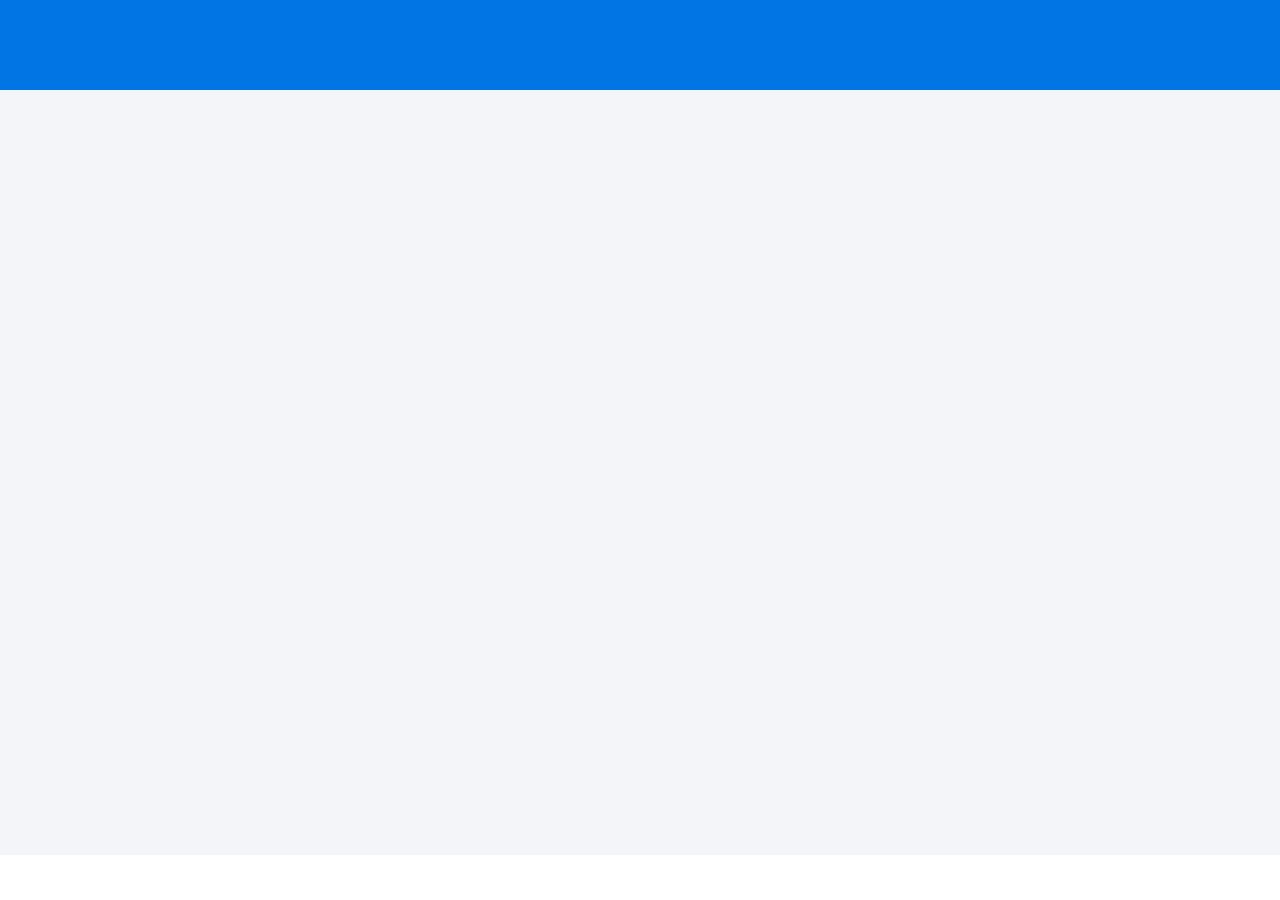
==== html/menu.html @ 346433a5 "agregando el menu principal" ====
<!DOCTYPE html>
<html lang="es">
<head>
    <meta charset="UTF-8">
    <meta name="viewport" content="width=device-width, initial-scale=1.0">
    <link href="https://cdn.jotfor.ms/fonts/?family=Circular&v=4.1.65042" rel="stylesheet">
    <link rel="stylesheet" href="../css/menu.css">
    <title>Menu principal</title>
</head>
<body>
    <div class="container_menu">
        <header class="header_menu">

        </header>
        <main class="main_menu">

        </main>
        <footer class="footer_main">

        </footer>
    </div>
</body>
</html>
---- css/menu.css ----
:root{
    --textocolorpequeño:hsl(214, 3%, 57%);
    --textocolorgrande:black; 
    --colorboton:#0075e3;
    --colornav: #0780fe;
    --colorfondoS:#2986CC;
    --colorfondoP:#F3F5F8;
    --colorgris:#CAD5DF;   
}
*{
    box-sizing: border-box;
    margin: 0;
    padding: 0;
}
html{
    font-size: 62.5%; 
    font-family: "Circular";
}
.container_menu{
    width: 100vw;
    height: 100vh;
    display: grid;    
    grid-template-columns:  40% 60%;
    grid-template-rows: 10% 85% 5%;
}
.header_menu{
    grid-area: 1/1/2/3;
    background-color: var(--colorboton);
}
.main_menu{
    grid-area: 2/1/3/3;
    background-color: var(--colorfondoP);
}
.footer_menu{
    grid-area: 3/1/4/3;    
}
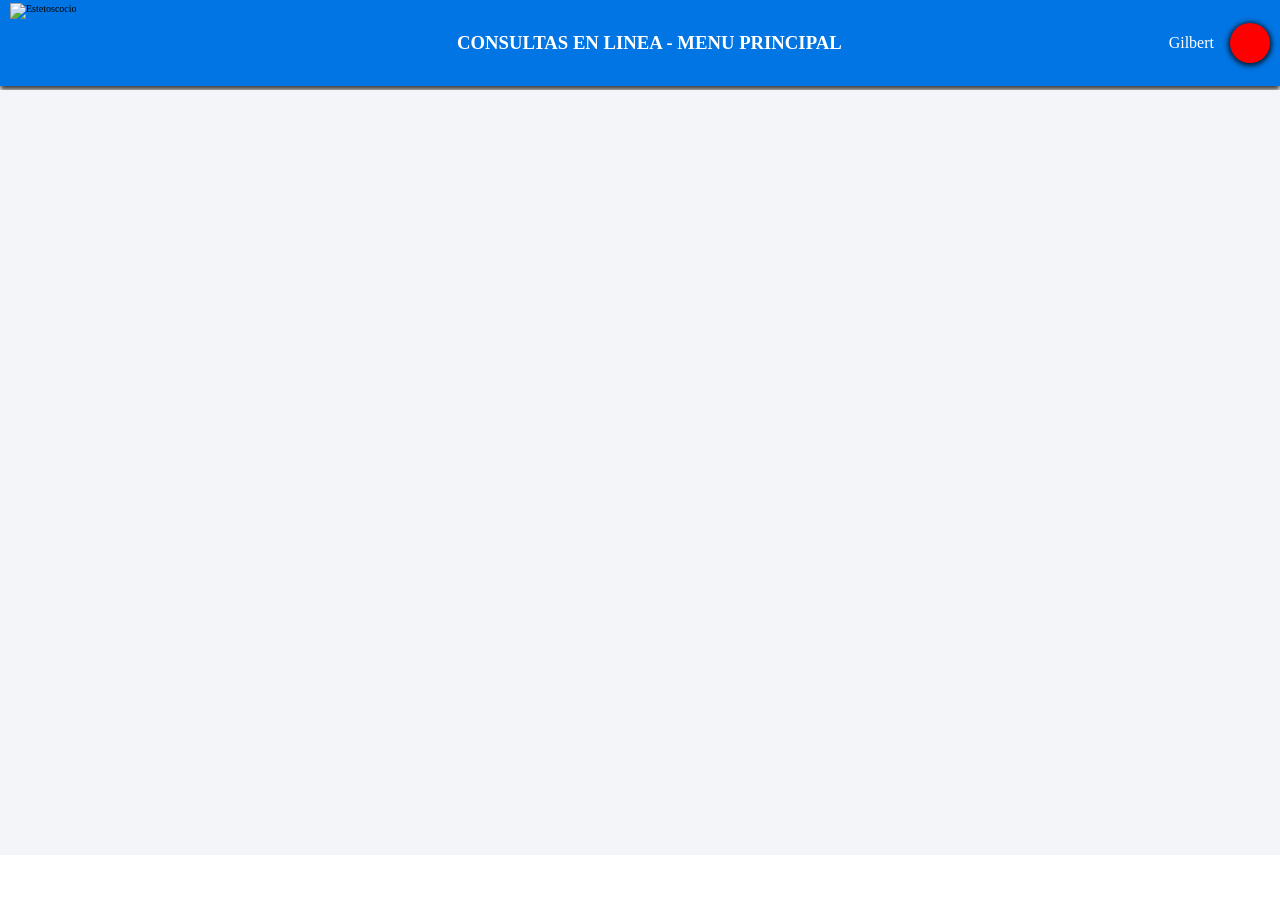
==== commit 419bd019: "Culminando la primera version del header" ====
--- a/html/menu.html
+++ b/html/menu.html
@@ -10,7 +10,16 @@
 <body>
     <div class="container_menu">
         <header class="header_menu">
-
+            <div class="hm_izquierda">
+                <img src="../assets/png/Asistencia Medica2Blanco.png" alt="Estetoscocio" width="120px" height="80px">                
+            </div>
+            <div class="hm_centro">
+                <h3>CONSULTAS EN LINEA - MENU PRINCIPAL</h3>
+            </div>
+            <div class="hm_derecha">
+                <span class="usuario_logeado">Gilbert &nbsp; &nbsp;</span>
+                <div class="Salir"></div>
+            </div>
         </header>
         <main class="main_menu">
 
--- a/css/menu.css
+++ b/css/menu.css
@@ -26,6 +26,11 @@
 .header_menu{
     grid-area: 1/1/2/3;
     background-color: var(--colorboton);
+    display: flex;
+    justify-content: space-between;
+    align-items: center;
+    height: 95%;
+    box-shadow: 0px 4px 5px 0px rgba(0,0,0,0.75);
 }
 .main_menu{
     grid-area: 2/1/3/3;
@@ -33,4 +38,35 @@
 }
 .footer_menu{
     grid-area: 3/1/4/3;    
-}+}
+/*Cabecera*/
+.hm_izquierda{
+    height: 90%;
+    display: flex;    
+    justify-content: center;
+    align-items: center; 
+    padding-left: 1.0rem; 
+}
+.hm_centro{
+    color: white;
+    font-size:1.6rem;
+    font-weight: 300;
+}
+.hm_derecha{
+    color: white;
+    display: flex;
+    justify-content: end;
+    align-items: center;
+    padding-right: 1.0rem;
+}
+.usuario_logeado{
+    font-size: 1.6rem;
+    font-weight: 100;
+}
+.Salir{
+    width: 40px;
+    height: 40px;
+    background-color: red;
+    border-radius: 20px;
+    box-shadow: 0px 1px 5px 2px rgba(0,0,0,0.75);
+}
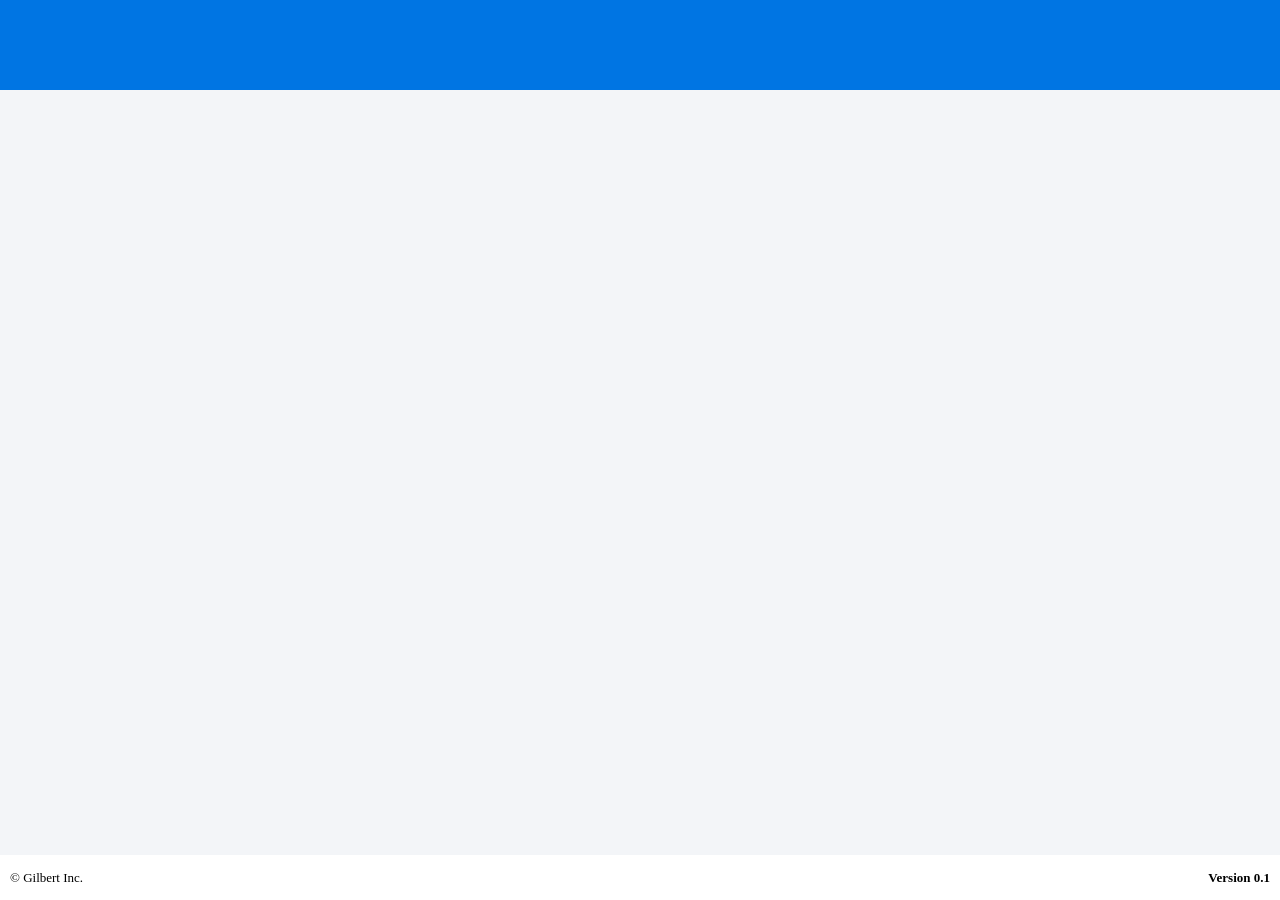
==== commit e3f21465: "culminando el footer primera versión" ====
--- a/html/menu.html
+++ b/html/menu.html
@@ -10,22 +10,14 @@
 <body>
     <div class="container_menu">
         <header class="header_menu">
-            <div class="hm_izquierda">
-                <img src="../assets/png/Asistencia Medica2Blanco.png" alt="Estetoscocio" width="120px" height="80px">                
-            </div>
-            <div class="hm_centro">
-                <h3>CONSULTAS EN LINEA - MENU PRINCIPAL</h3>
-            </div>
-            <div class="hm_derecha">
-                <span class="usuario_logeado">Gilbert &nbsp; &nbsp;</span>
-                <div class="Salir"></div>
-            </div>
+
         </header>
         <main class="main_menu">
 
         </main>
-        <footer class="footer_main">
-
+        <footer class="footer_menu">
+            <div class="fm_izquierda">&copy; <span>Gilbert Inc.</span></div>
+            <div class="fm_derecha"><span>Version 0.1</span></div>
         </footer>
     </div>
 </body>
--- a/css/menu.css
+++ b/css/menu.css
@@ -26,47 +26,22 @@
 .header_menu{
     grid-area: 1/1/2/3;
     background-color: var(--colorboton);
-    display: flex;
-    justify-content: space-between;
-    align-items: center;
-    height: 95%;
-    box-shadow: 0px 4px 5px 0px rgba(0,0,0,0.75);
 }
 .main_menu{
     grid-area: 2/1/3/3;
     background-color: var(--colorfondoP);
 }
 .footer_menu{
-    grid-area: 3/1/4/3;    
+    grid-area: 3/1/4/3;
+    display: flex;  
+    justify-content: space-between;
+    align-items: center;
+    padding: 0px 10px 0px 10px;
+    font-size: 1.3rem;
+    font-weight: 200;
+    color: black;
 }
-/*Cabecera*/
-.hm_izquierda{
-    height: 90%;
-    display: flex;    
-    justify-content: center;
-    align-items: center; 
-    padding-left: 1.0rem; 
+/* Fotter*/
+.fm_derecha{
+    font-weight: bold;
 }
-.hm_centro{
-    color: white;
-    font-size:1.6rem;
-    font-weight: 300;
-}
-.hm_derecha{
-    color: white;
-    display: flex;
-    justify-content: end;
-    align-items: center;
-    padding-right: 1.0rem;
-}
-.usuario_logeado{
-    font-size: 1.6rem;
-    font-weight: 100;
-}
-.Salir{
-    width: 40px;
-    height: 40px;
-    background-color: red;
-    border-radius: 20px;
-    box-shadow: 0px 1px 5px 2px rgba(0,0,0,0.75);
-}
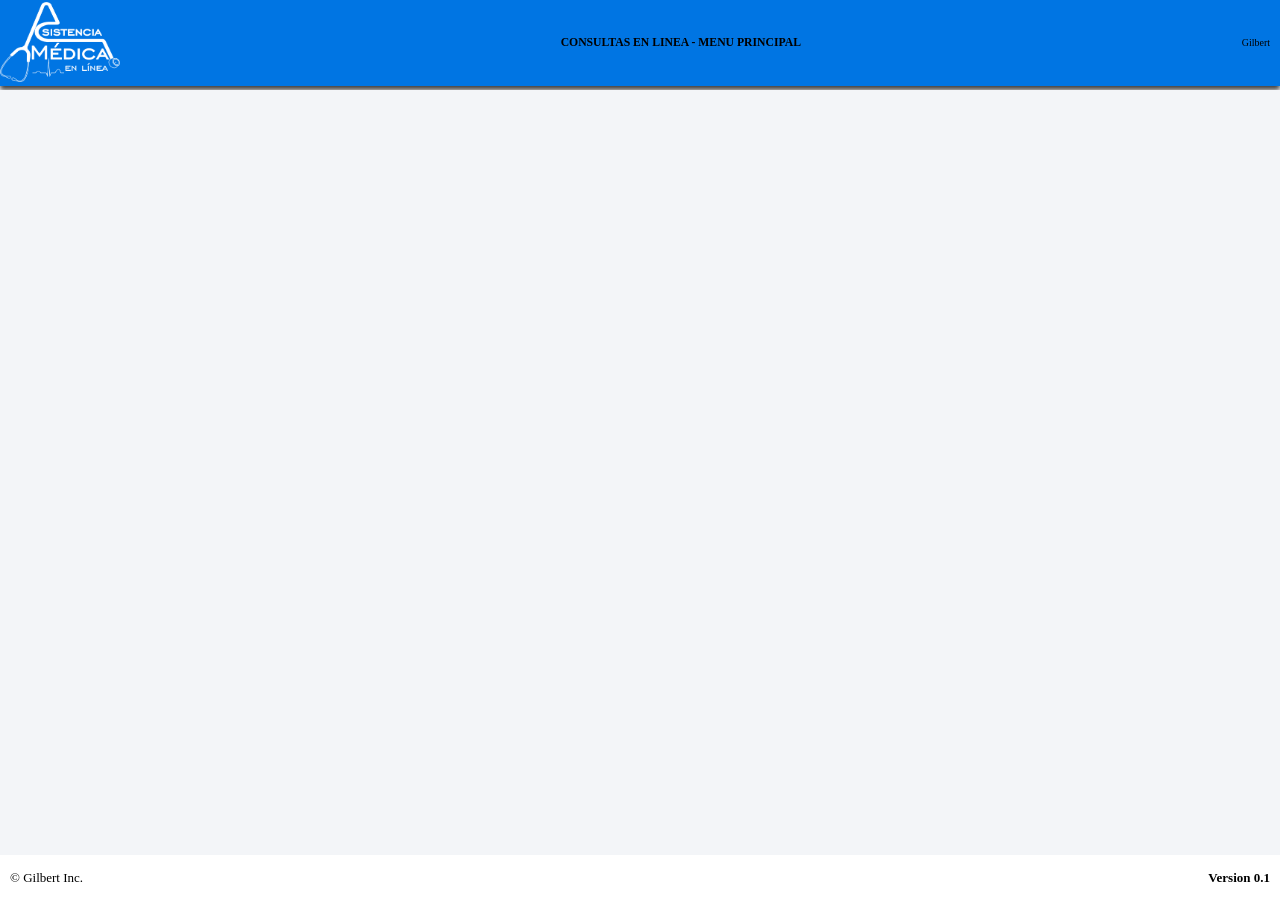
==== commit d1535d64: "se unio los cambios del footer con main" ====
--- a/html/menu.html
+++ b/html/menu.html
@@ -10,7 +10,16 @@
 <body>
     <div class="container_menu">
         <header class="header_menu">
-
+            <div class="hm_izquierda">
+                <img src="../assets/png/Asistencia Medica2Blanco.png" alt="Estetoscocio" width="120px" height="80px">                
+            </div>
+            <div class="hm_centro">
+                <h3>CONSULTAS EN LINEA - MENU PRINCIPAL</h3>
+            </div>
+            <div class="hm_derecha">
+                <span class="usuario_logeado">Gilbert &nbsp; &nbsp;</span>
+                <div class="Salir"></div>
+            </div>
         </header>
         <main class="main_menu">
 
--- a/css/menu.css
+++ b/css/menu.css
@@ -26,6 +26,11 @@
 .header_menu{
     grid-area: 1/1/2/3;
     background-color: var(--colorboton);
+    display: flex;
+    justify-content: space-between;
+    align-items: center;
+    height: 95%;
+    box-shadow: 0px 4px 5px 0px rgba(0,0,0,0.75);
 }
 .main_menu{
     grid-area: 2/1/3/3;
